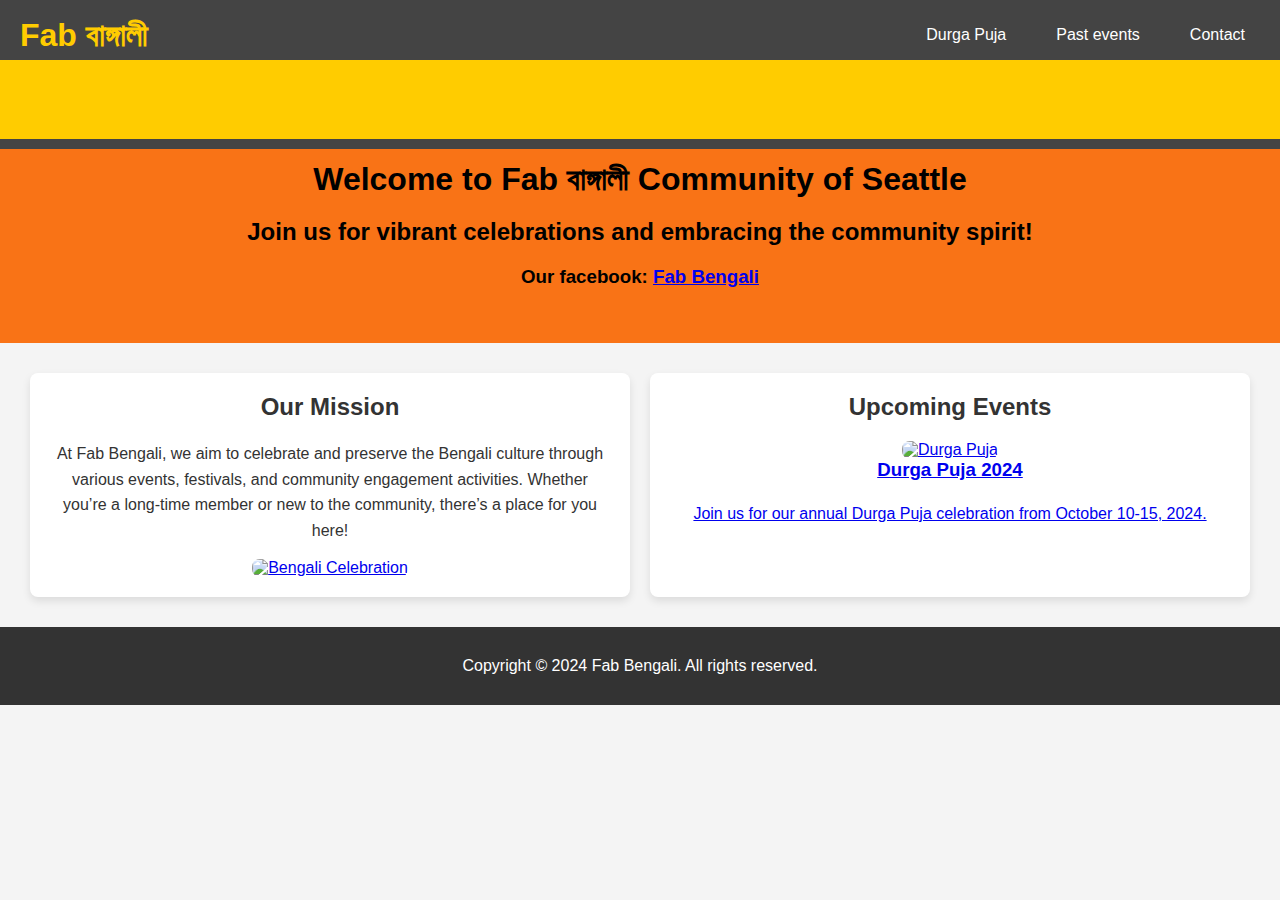
==== index.html @ 3cbe3ecd "Add files via upload" ====
<!DOCTYPE html>
<html lang="en">
<head>
    <meta charset="UTF-8">
    <meta name="viewport" content="width=device-width, initial-scale=1.0">
    <title>Fab বাঙ্গালী Community of Seattle</title>
    <link rel="stylesheet" href="styles.css">
    <link href="https://fonts.googleapis.com/css2?family=Roboto:wght@400;700&display=swap" rel="stylesheet">
    
</head>
<body>
    <header>
        <nav class="navbar">
            <a href="index.html" class="logo">Fab বাঙ্গালী</a>
            <ul>
                 
                 <li><a href="durga-puja.html">Durga Puja</a></li>
                <li><a href="gallery.html">Past events</a></li>
                <li><a href="contact.html">Contact</a></li>
            </ul>
        </nav>
        <div class="marquee">
            <p>FREE ENTRY for Durga Puja!</p>
        </div>
    </header>
    
    <main>
        <section class="hero">
            <br><br><br><br><br><br><br>
            <h1>Welcome to Fab বাঙ্গালী Community of Seattle</h1>
            <h2>Join us for vibrant celebrations and embracing the community spirit!</h2>
            <h3>Our facebook: <a href="https://www.facebook.com/people/Fab-%E0%A6%AC%E0%A6%BE%E0%A6%99%E0%A7%8D%E0%A6%97%E0%A6%BE%E0%A6%B2%E0%A7%80/61557683827960/">Fab Bengali</a></h3>
        </section>
        

        <section class="content">
            <div class="mission">
                <h2>Our Mission</h2>
                <p>At Fab Bengali, we aim to celebrate and preserve the Bengali culture through various events, festivals, and community engagement activities. Whether you’re a long-time member or new to the community, there’s a place for you here!</p>
                <a href="https://www.facebook.com/people/Fab-%E0%A6%AC%E0%A6%BE%E0%A6%99%E0%A7%8D%E0%A6%97%E0%A6%BE%E0%A6%B2%E0%A7%80/61557683827960"><img class = "general-puja-image" src="https://scontent-sea1-1.xx.fbcdn.net/v/t39.30808-6/441903473_122130114530256127_4993258436866397118_n.jpg?_nc_cat=106&ccb=1-7&_nc_sid=6ee11a&_nc_ohc=LKGjOmj0HEwQ7kNvgGL-T4A&_nc_ht=scontent-sea1-1.xx&_nc_gid=AhrOmTI4vWnsxQGl6YDdoWA&oh=00_AYD5eebKrhY8sVF9Pqkxae-1Xy-8RG-C4-BZIDPyj5oLeQ&oe=66F7CEE4" alt="Bengali Celebration" class="feature-image"></a>
            </div>

            <div class="upcoming-events">
                <h2>Upcoming Events</h2>
                <div class="event-card">
                    <a href="durga-puja.html">
                        <img class = "durga-puja-image"src="https://scontent-sea1-1.xx.fbcdn.net/v/t39.30808-6/442498109_122124856724256127_2470842047138633540_n.jpg?_nc_cat=102&ccb=1-7&_nc_sid=833d8c&_nc_ohc=g4XwLl9y0igQ7kNvgH4cdpm&_nc_ht=scontent-sea1-1.xx&_nc_gid=ABCtoLUyw7XL4-g8TVJRPu1&oh=00_AYBYfxcSSZbzAOJg-Yz9lyruVsf84NVeq4Flyzm_ORvesQ&oe=66F80329" alt="Durga Puja" class="event-image">
                        <h3>Durga Puja 2024</h3>
                        <p>Join us for our annual Durga Puja celebration from October 10-15, 2024.</p>
                    </a>
                </div>
            </div>
        </section>
    </main>
    
    <footer>
        <p>Copyright &copy; 2024 Fab Bengali. All rights reserved.</p>
    </footer>

    <script>
        let slideIndex = 1;
        showSlides(slideIndex);

        function plusSlides(n) {
            showSlides(slideIndex += n);
        }

        function currentSlide(n) {
            showSlides(slideIndex = n);
        }

        function showSlides(n) {
            let i;
            let slides = document.getElementsByClassName("mySlides");
            let dots = document.getElementsByClassName("dot");
            if (n > slides.length) {slideIndex = 1}    
            if (n < 1) {slideIndex = slides.length}
            for (i = 0; i < slides.length; i++) {
                slides[i].style.display = "none";  
            }
            for (i = 0; i < dots.length; i++) {
                dots[i].className = dots[i].className.replace(" active", "");
            }
            slides[slideIndex-1].style.display = "block";  
            dots[slideIndex-1].className += " active";
        }
    </script>
</body>
</html>
---- styles.css ----
/* General Styles */
body {
    font-family: 'Aharoni', sans-serif;
    margin: 0;
    padding: 0;
    background: #f4f4f4;
    color: #333;
}

/* Header Styles */
header {
    background: #444;
    color: #fff;
    padding: 10px 0;
    position: fixed;
    width: 100%;
    top: 0;
    z-index: 1000;
}

.navbar {
    display: flex;
    justify-content: space-between;
    align-items: center;
    padding: 0 20px;
    flex-wrap: wrap; /* Wrap on smaller screens */
}

.navbar a.logo {
    color: #ffcc00; /* Bright color for the logo */
    text-decoration: none;
    font-size: 2em;
    font-weight: bold;
}

nav ul {
    list-style: none;
    padding: 0;
    display: flex;
    flex-wrap: wrap; /* Wrap for mobile compatibility */
}

nav ul li {
    margin-left: 20px;
}

nav ul li a {
    color: #fff;
    text-decoration: none;
    padding: 10px 15px;
    border-radius: 5px;
    transition: background-color 0.3s;
}

nav ul li a:hover {
    background-color: #555;
}

/* Marquee Styles */
.marquee {
    background-color: #ffcc00; /* Bright background */
    color: #333;
    white-space: nowrap;
    overflow: hidden;
    position: relative;
    padding: 5px 0;
    font-weight: bold;
    text-align: center;
    font-size: 1.2em; /* Adjust font size as needed */
}

.marquee p {
    display: inline-block;
    padding-left: 100%; /* Start off-screen */
    animation: marquee 10s linear infinite; /* Animation timing */
}

@keyframes marquee {
    0% {
        transform: translate(0, 0);
    }
    100% {
        transform: translate(-100%, 0); /* Move to the left */
    }
}

/* Hero Section */
.hero {
    text-align: center;
    padding: 35px 5px; /* Increased padding to accommodate fixed header and marquee */
    background-color: #f97316; /* Orange background */
    color: black;
}

.durga-puja-image,
.general-puja-image {
    max-width: 100%; /* Make images responsive */
    height: auto; /* Maintain aspect ratio */
}

/* Content Layout */
.content {
    display: flex;
    justify-content: space-between;
    padding: 20px;
    flex-wrap: wrap; /* Allow wrapping on smaller screens */
}

.mission, .upcoming-events {
    background-color: white;
    border-radius: 8px;
    box-shadow: 0 4px 8px rgba(0, 0, 0, 0.1);
    padding: 20px;
    margin: 10px; /* Add margin for spacing */
    flex: 1; /* Make them responsive */
    min-width: 250px; /* Minimum width for better layout */
}

/* Event Card */
.event-card {
    text-align: center;
}

/* Footer Styles */
footer {
    text-align: center;
    padding: 10px 0;
    background: #333;
    color: white;
}

/* Additional Styles */
h1, h2, h3 {
    margin: 0 0 20px;
}

p {
    line-height: 1.6;
}

/* Responsive Styles */
@media (max-width: 768px) {
    .navbar {
        flex-direction: column; /* Stack navbar items */
        align-items: flex-start; /* Align items to the start */
    }

    .content {
        flex-direction: column; /* Stack elements vertically on small screens */
    }

    .marquee p {
        font-size: 1em; /* Smaller font size for mobile */
    }
}

/* Durga Puja Section Styles */
.durga-puja-info {
    display: flex;
    align-items: center;
    justify-content: space-between;
    margin: 20px;
    flex-wrap: wrap; /* Allow wrapping on smaller screens */
}

.info-text {
    flex: 1; /* Allow text to grow */
    margin: 10px;
}

.durga-image {
    flex: 1; /* Allow image to grow */
    max-width: 100%; /* Limit max width */
    margin-left: auto;
    margin-right: auto;
    display: block;
    border-radius: 8px;
    box-shadow: 0 4px 8px rgba(0, 0, 0, 0.1);
    margin-top: 30px;
}

.durga-puja-details {
    text-align: center;
    margin: 40px 0;
}

.details-images {
    display: flex;
    justify-content: center;
    gap: 10px; /* Space between images */
    flex-wrap: wrap; /* Wrap images on small screens */
}

.detail-image {
    width: 100%; /* Full width on small screens */
    max-width: 300px; /* Fixed max width for detail images */
    border-radius: 8px;
    box-shadow: 0 4px 8px rgba(0, 0, 0, 0.1);
    transition: transform 0.3s; /* Add animation effect */
}

.detail-image:hover {
    transform: scale(1.05); /* Slightly enlarge on hover */
}

/* Contact Page Styles */
.contact-info {
    display: flex;
    flex-direction: column;
    align-items: center;
    margin: 40px 20px;
}

.contact-item {
    background-color: white;
    border-radius: 8px;
    box-shadow: 0 4px 8px rgba(0, 0, 0, 0.1);
    padding: 20px;
    margin: 10px;
    text-align: center;
    width: 100%; /* Full width on small screens */
    max-width: 400px; /* Limit max width */
}

.contact-item h2 {
    margin: 0 0 10px;
}

.social-links {
    display: flex;
    justify-content: center;
    margin-top: 10px;
}

.social-icon {
    margin: 0 10px; /* Space between icons */
}

.social-icon img {
    width: 50px; /* Icon size */
    transition: transform 0.3s;
}

.social-icon img:hover {
    transform: scale(1.1); /* Enlarge on hover */
}

/* Additional Styling for General Page */
main {
    text-align: center;
}

/* Gallery Section Styles */
.event-gallery {
    text-align: center;
    margin: 40px 20px;
}

.slideshow-container {
    height: auto; /* Set height to auto for responsiveness */
    width: 100%; /* Full width for responsiveness */
    margin: auto;
}

.mySlides {
    display: none; /* Hide all slides by default */
    height: auto; /* Set height to auto for responsiveness */
    width: 100%; /* Full width for images */
}

/* Ensure slideshows are responsive */
.slideshow-container {
    position: relative;
    max-width: 100%; /* Full width for responsiveness */
    margin: auto;
    overflow: hidden; /* Hide overflow */
}

.mySlides img {
    width: 100%; /* Make images responsive */
    height: auto; /* Maintain aspect ratio */
    border-radius: 8px; /* Rounded corners for images */
}

img {
    border-radius: 8px; /* Rounded corners for images */
}

.prev, .next {
    cursor: pointer;
    position: absolute;
    top: 50%;
    width: auto;
    padding: 16px;
    color: white;
    font-weight: bold;
    font-size: 18px;
    transition: 0.6s ease;
    border-radius: 0 3px 3px 0;
    user-select: none;
}

.next {
    right: 0;
    border-radius: 3px 0 0 3px;
}

.prev:hover, .next:hover {
    background-color: rgba(0, 0, 0, 0.8);
}

/* Gallery Section Styles */
.gallery-container {
    display: flex; /* Use Flexbox for horizontal alignment */
    justify-content: space-around; /* Space sections evenly */
    flex-wrap: wrap; /* Allow wrapping on smaller screens */
}

.event-gallery {
    flex: 1; /* Allow sections to grow */
    max-width: 600px; /* Limit max width for each slideshow */
    margin: 20px; /* Space between sections */
    text-align: center; /* Center align text */
}
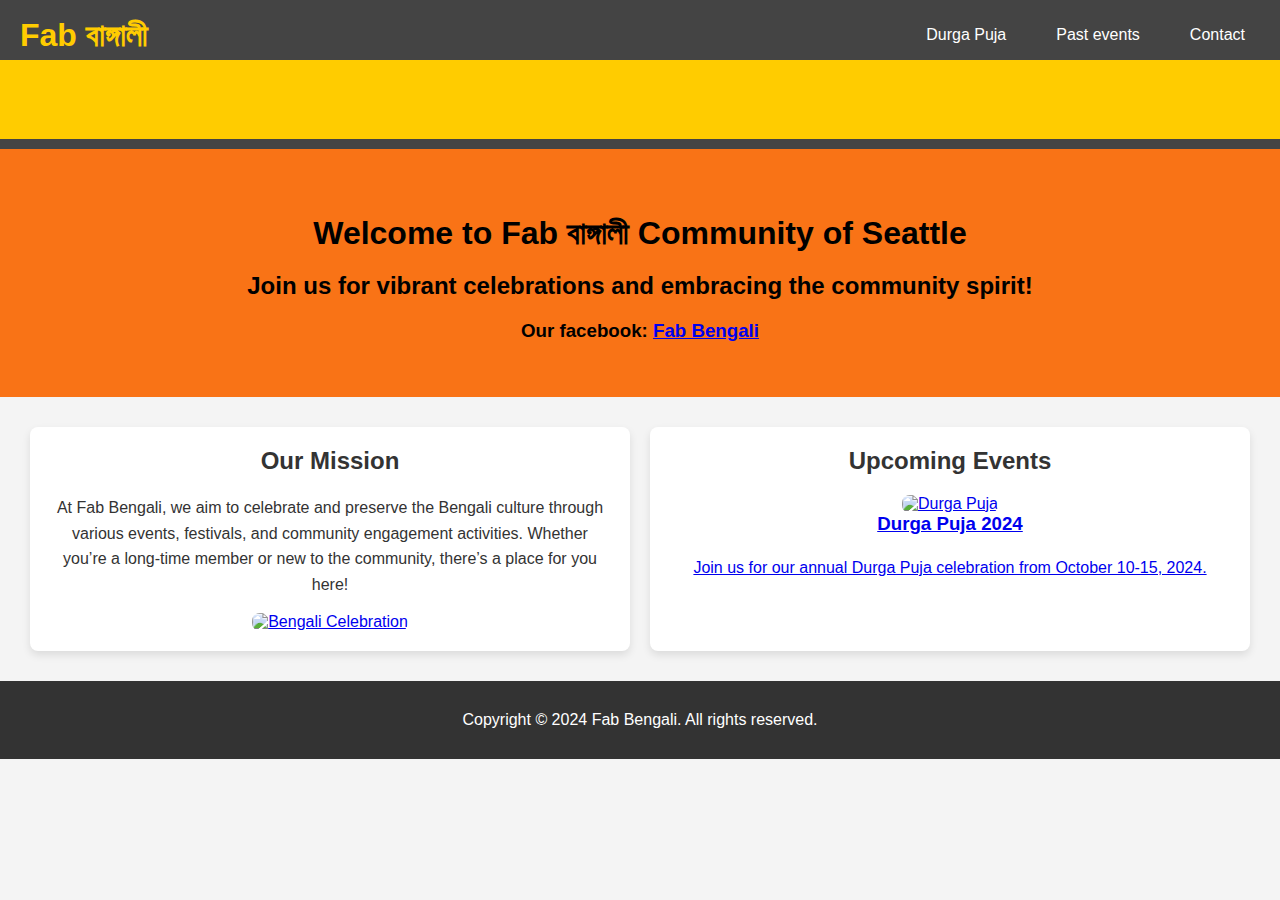
==== commit 4a917aac: "Add files via upload" ====
--- a/index.html
+++ b/index.html
@@ -26,7 +26,7 @@
     
     <main>
         <section class="hero">
-            <br><br><br><br><br><br><br>
+            <br><br><br><br><br><br><br><br><br><br>
             <h1>Welcome to Fab বাঙ্গালী Community of Seattle</h1>
             <h2>Join us for vibrant celebrations and embracing the community spirit!</h2>
             <h3>Our facebook: <a href="https://www.facebook.com/people/Fab-%E0%A6%AC%E0%A6%BE%E0%A6%99%E0%A7%8D%E0%A6%97%E0%A6%BE%E0%A6%B2%E0%A7%80/61557683827960/">Fab Bengali</a></h3>
